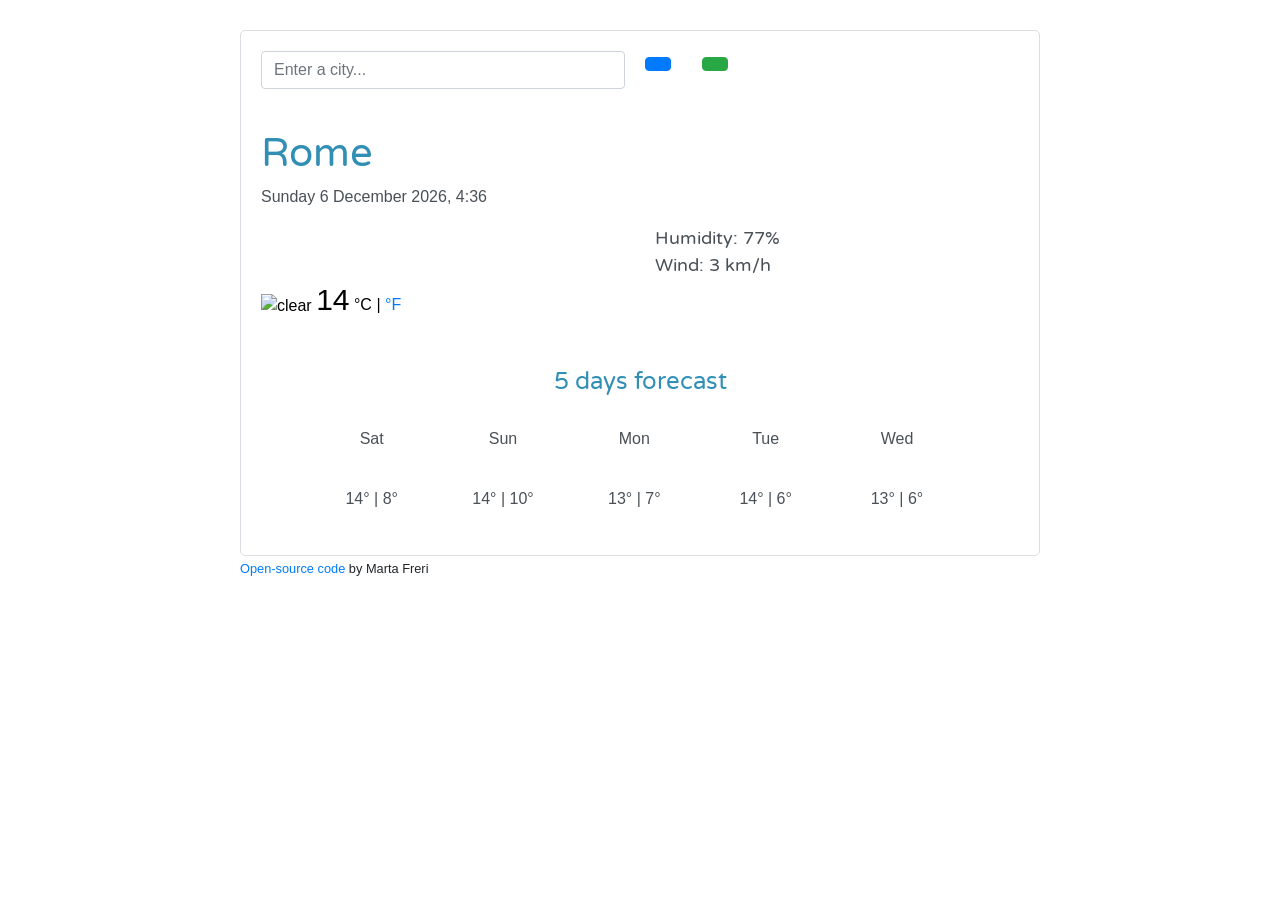
==== index.html @ 12724271 "Implemented html" ====
<!DOCTYPE html>
<html lang="en">
<head>
    <meta charset="UTF-8">
    <meta name="viewport" content="width=device-width, initial-scale=1.0">
    <title>Project</title>
    <link rel="stylesheet" href="https://cdn.jsdelivr.net/npm/bootstrap@4.5.3/dist/css/bootstrap.min.css"
      integrity="sha384-TX8t27EcRE3e/ihU7zmQxVncDAy5uIKz4rEkgIXeMed4M0jlfIDPvg6uqKI2xXr2" crossorigin="anonymous">
    <link rel="stylesheet" href="src/styles.css">
    <link rel="preconnect" href="https://fonts.gstatic.com">
    <link href="https://fonts.googleapis.com/css2?family=Varela+Round&display=swap" rel="stylesheet">
    <script src="https://cdn.jsdelivr.net/npm/axios/dist/axios.min.js"></script>
    <script src="https://kit.fontawesome.com/4b3d3731a6.js" crossorigin="anonymous"></script>
</head>
<body>
  <div class="container">
   <div class="weather-app-wrapper">
     <div class="weather-app">
     <div class="row">
      <div class="col-6"> 
    <form class="search-form" id="search-form">
      <input type="text" placeholder="Enter a city...           " autocomplete="off" class="form-control" id="city-input">
    </form>
     </div>
    <div class="col-3">
      <form>
      <button id="research" type="button" class="btn btn-primary"><i class="fas fa-search"></i></button>
    </form>
  </div>
  <div class="col-3">
    <form>
      <button id="current" type="button" class="btn btn-success"><i class="fas fa-map-marker-alt"></i></button>
    </form>
  </div>
  </div>
    
    <h1 id="city"> Rome
</h1>
<p id="today"> <em></em></p>
<div class="row">
  <div class="col-6">
<h3 id="description"></h3>
  <br>
<div class="float-left">
<p> <img src="" alt="clear" id="icon"> <span id="currentTemp"> 14</span> <a href="#" id="celsius">°C </a>| <a href="#"
    id="fahrenheit">°F </a> </p></div>

</div>
<div class="col-6">
  <ul>
    <li>Humidity: <span id="humidity">77</span>%</li>
    <li>Wind: <span id="wind">3</span> km/h</li>
  </ul>

 </div>
</div>
<h4> 5 days forecast</h4>
<div class="forecast">
  <div class="row">
    <div class="col-2">
      Sat 
  <br>
      <i class="fas fa-cloud-sun"></i>
      <br>
      14° | 8°
    </div>
    <div class="col-2">
      Sun 
      <br>
      <i class="fas fa-cloud-sun"></i>
      <br>
      14° | 10°
    </div>
    <div class="col-2">
      Mon 
      <br>
      <i class="fas fa-cloud-showers-heavy"></i>
      <br>
      13° | 7°
    </div>
    <div class="col-2">
      Tue 
      <br> 
      <i class="fas fa-cloud-sun"></i>
      <br>
      14° | 6°
    </div>
    <div class="col-2">
        Wed 
        <br>
        <i class="fas fa-cloud-sun"></i>
        <br>
        13° | 6°
    </div>
    </div>
  <br>
  </div>
</div>
<small class="repository"><a href="https://github.com/martafreri2018/my-weather-app" target="_blank">Open-source
    code</a> by Marta Freri</small>
</div>
</div>

</div>
</div>

<script src="src/index.js"></script>

</body>

</html>
---- src/styles.css ----
body {
  margin: 30px;
}

h1 {
  margin-top: 40px;
  font-family: "Varela Round", sans-serif;
  color: #318fb5;
}

h2 {
  font-family: "Varela Round", sans-serif;
}

h2,
h3 {
  font-size: 20px;
  color: #495057;
}
h3 {
  font-family: "Varela Round", sans-serif;
  padding: 10px;
  margin-left: -10px;
}

h3 i {
  color: grey;

  position: relative;
  left: 30px;
}

h4 {
  margin: 30px auto;
  text-align: center;
  font-family: "Varela Round", sans-serif;
  color: #318fb5;
}

p {
  color: black;
}

p i {
  color: grey;
  opacity: 0.5;
  font-size: 50px;
}

button {
  display: block;
  position: relative;
}

small {
  text-align: center;
}

ul {
  margin: 0 0 10px;
  padding: 0;
}

li {
  list-style: none;
  font-size: 18px;
  color: #495057;
  font-family: "Varela Round", sans-serif;
}

.container {
  display: block;
}

.btn-primary {
  left: -10px;
}
.btn-success {
  right: 150px;
}

.currentTemp {
  font-family: "Varela Round", sans-serif;
  font-size: 1.75rem;
}

.precipitation-card {
  display: block;
  position: relative;
  top: -100px;
  left: 100px;
  margin: 0 auto;
}

.card-body {
  font-family: "Varela Round", sans-serif;
  color: #495057;
}

.col-2 i {
  font-size: x-large;
  text-align: center;
  color: #495057;
}

.today {
  font-family: "Varela Round", sans-serif;
}

.forecast {
  position: relative;
  text-align: center;
  color: #495057;
  left: 60px;
}

#currentTemp {
  font-size: 30px;
}

#celsius {
  text-decoration: none;
  color: black;
}
:hover #celsius {
  cursor: default;
}
.weather-app-wrapper {
  max-width: 800px;
  margin: 30px auto;
  display: block;
}

.weather-app {
  padding: 20px;
  border: 1px solid #dadde1;
  border-radius: 5px;
  display: block;
}

.repository {
  text-align: left;
}

#today {
  color: #495057;
}
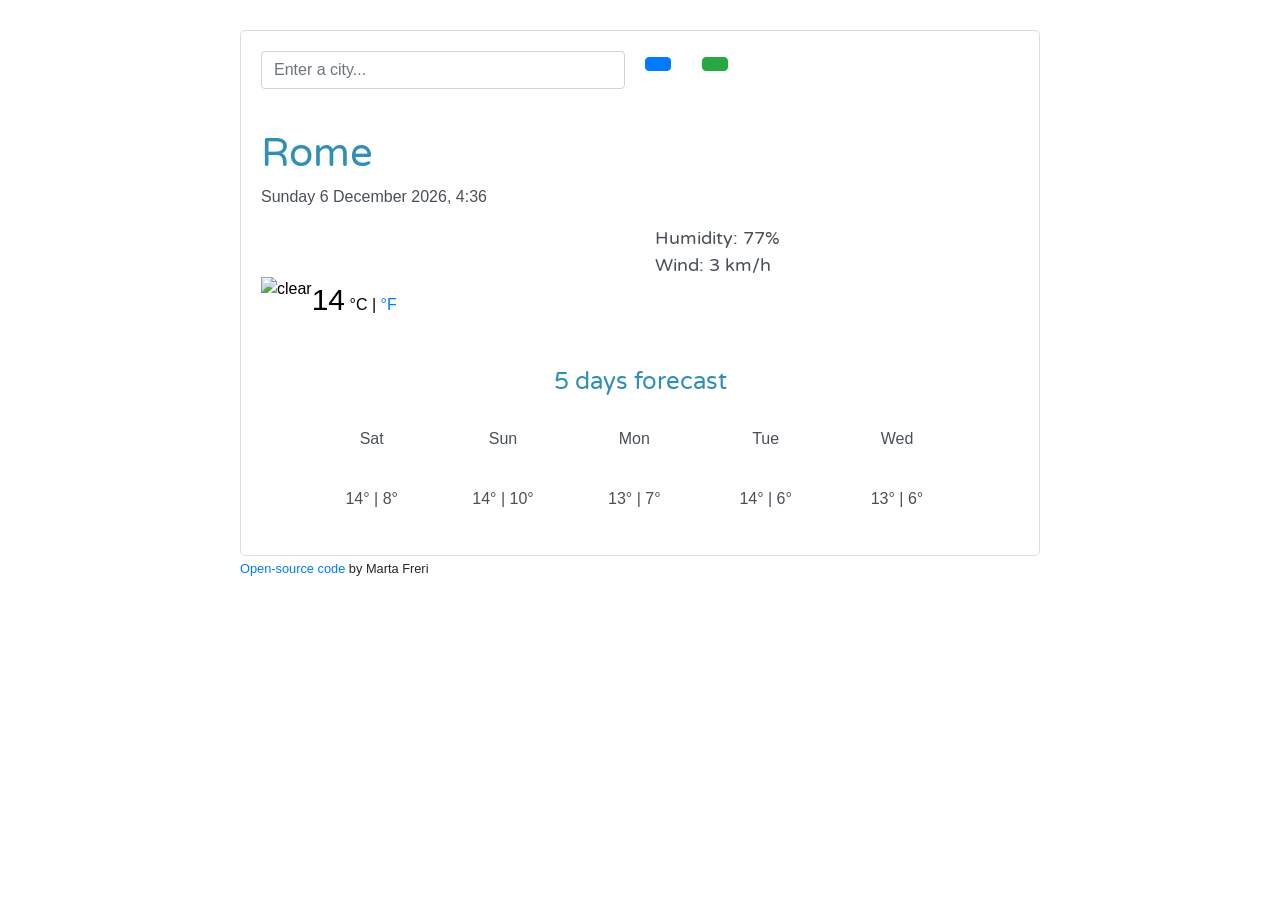
==== commit 82d28e0d: "Update index.html" ====
--- a/index.html
+++ b/index.html
@@ -42,14 +42,14 @@
 <h3 id="description"></h3>
   <br>
 <div class="float-left">
-<p> <img src="" alt="clear" id="icon"> <span id="currentTemp"> 14</span> <a href="#" id="celsius">°C </a>| <a href="#"
+<p> <img src="" alt="clear" id="icon" class="float-left"> <span id="currentTemp"> 14</span> <a href="#" id="celsius">°C </a>| <a href="#"
     id="fahrenheit">°F </a> </p></div>
 
 </div>
 <div class="col-6">
   <ul>
-    <li>Humidity: <span id="humidity">77</span>%</li>
-    <li>Wind: <span id="wind">3</span> km/h</li>
+    <li>Humidity: <span id="humidity">77</span>%   <i class="fas fa-hand-holding-water"></i></li>
+    <li>Wind: <span id="wind">3</span> km/h   <i class="fas fa-wind"></i></li>
   </ul>
 
  </div>
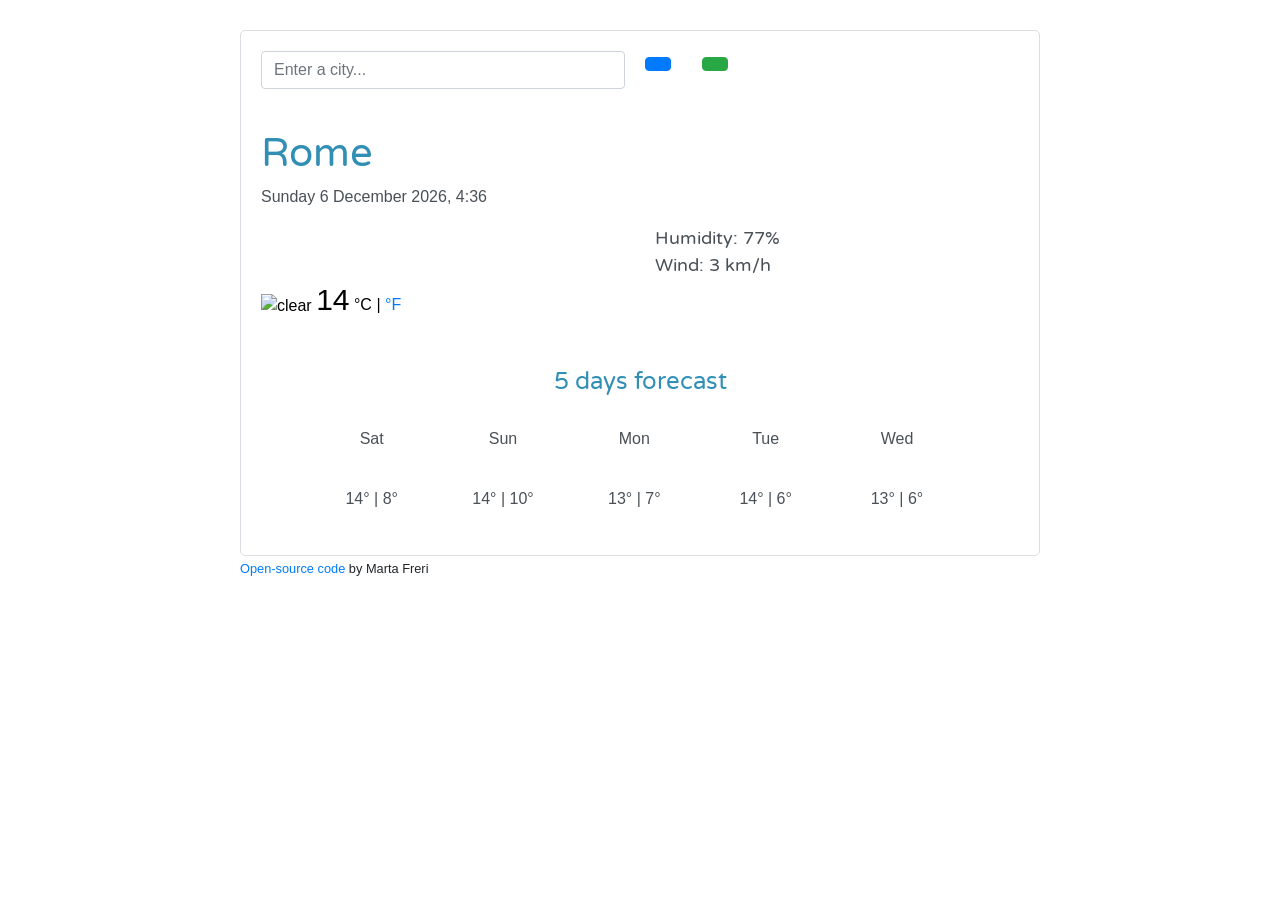
==== commit dbbd60c3: "Update index.html" ====
--- a/index.html
+++ b/index.html
@@ -42,7 +42,7 @@
 <h3 id="description"></h3>
   <br>
 <div class="float-left">
-<p> <img src="" alt="clear" id="icon" class="float-left"> <span id="currentTemp"> 14</span> <a href="#" id="celsius">°C </a>| <a href="#"
+<p> <img src="" alt="clear" id="icon"> <span id="currentTemp"> 14</span> <a href="#" id="celsius">°C </a>| <a href="#"
     id="fahrenheit">°F </a> </p></div>
 
 </div>
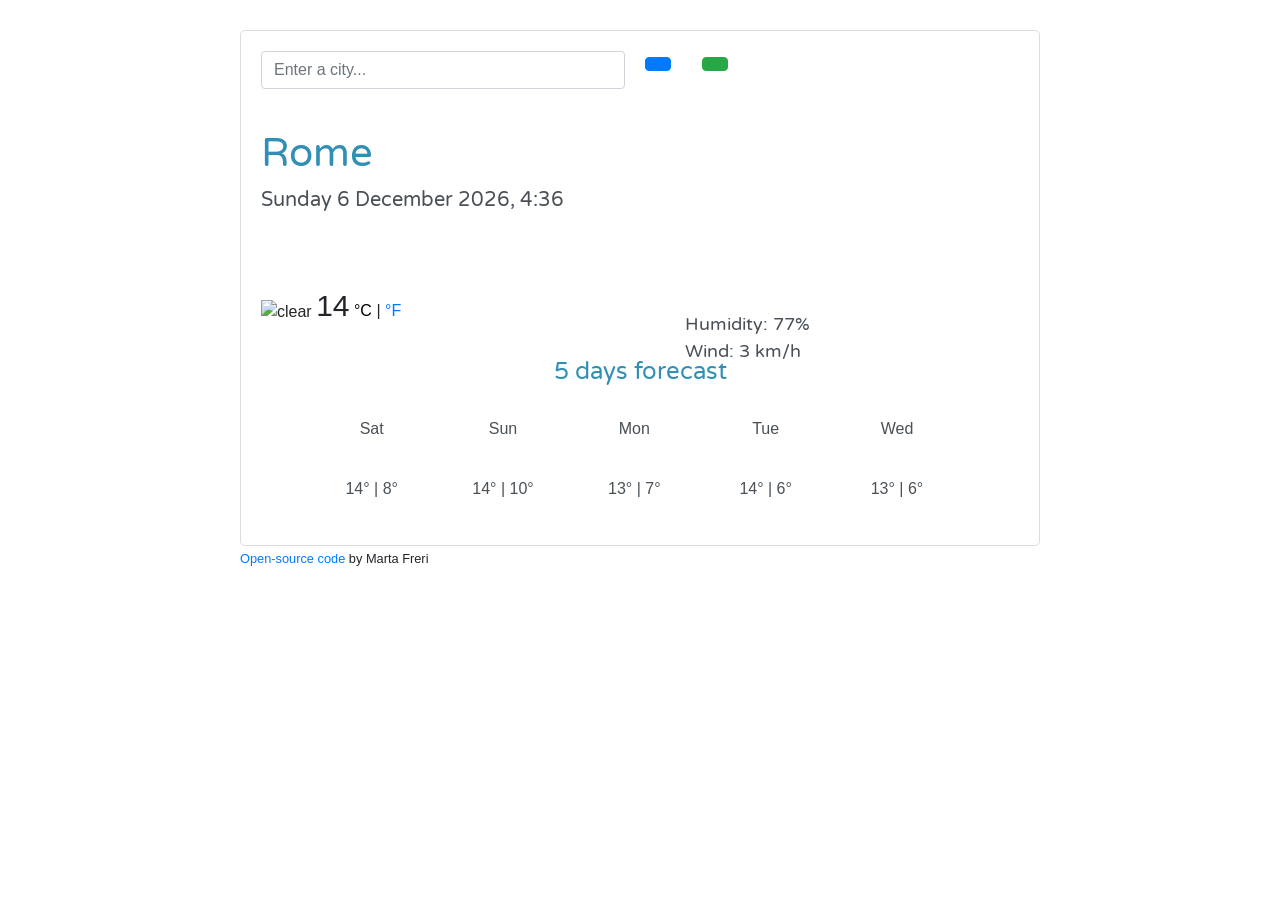
==== commit 817d32fa: "Fixing fahrenheit/celsius function" ====
--- a/index.html
+++ b/index.html
@@ -42,8 +42,8 @@
 <h3 id="description"></h3>
   <br>
 <div class="float-left">
-<p> <img src="" alt="clear" id="icon"> <span id="currentTemp"> 14</span> <a href="#" id="celsius">°C </a>| <a href="#"
-    id="fahrenheit">°F </a> </p></div>
+<strong id="temperature"> </strong> <img src="" alt="clear" id="icon"> <span id="currentTemp"> 14</span> <a href="#" id="celsius" class="active">°C </a>| <a href="#"
+    id="fahrenheit">°F </a> </div>
 
 </div>
 <div class="col-6">
--- a/src/styles.css
+++ b/src/styles.css
@@ -23,13 +23,6 @@
   margin-left: -10px;
 }
 
-h3 i {
-  color: grey;
-
-  position: relative;
-  left: 30px;
-}
-
 h4 {
   margin: 30px auto;
   text-align: center;
@@ -39,12 +32,8 @@
 
 p {
   color: black;
-}
-
-p i {
-  color: grey;
-  opacity: 0.5;
-  font-size: 50px;
+  font-size: 20px;
+  font-family: "Varela Round", sans-serif;
 }
 
 button {
@@ -59,6 +48,9 @@
 ul {
   margin: 0 0 10px;
   padding: 0;
+  position: relative;
+  top: 80px;
+  right: -30px;
 }
 
 li {
@@ -77,19 +69,6 @@
 }
 .btn-success {
   right: 150px;
-}
-
-.currentTemp {
-  font-family: "Varela Round", sans-serif;
-  font-size: 1.75rem;
-}
-
-.precipitation-card {
-  display: block;
-  position: relative;
-  top: -100px;
-  left: 100px;
-  margin: 0 auto;
 }
 
 .card-body {
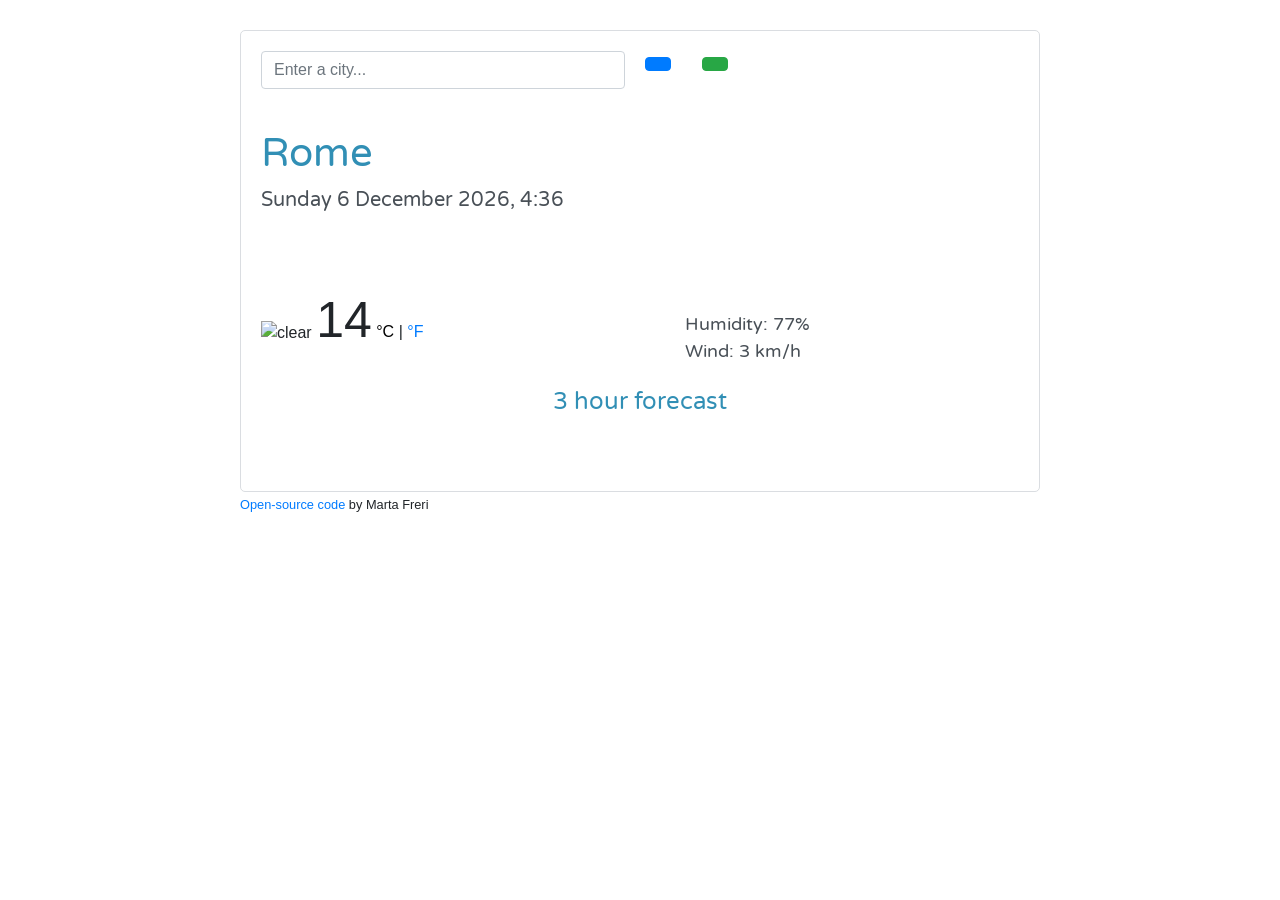
==== commit 2be37e1a: "Implemented 3 hour forecast" ====
--- a/index.html
+++ b/index.html
@@ -41,8 +41,8 @@
   <div class="col-6">
 <h3 id="description"></h3>
   <br>
-<div class="float-left">
-<strong id="temperature"> </strong> <img src="" alt="clear" id="icon"> <span id="currentTemp"> 14</span> <a href="#" id="celsius" class="active">°C </a>| <a href="#"
+<div class="float-left" class="current-weather">
+<strongs> </strong> <img src="" alt="clear" id="icon"> <span id="currentTemp"> 14</span> <a href="#" id="celsius" class="active">°C </a>| <a href="#"
     id="fahrenheit">°F </a> </div>
 
 </div>
@@ -54,48 +54,12 @@
 
  </div>
 </div>
-<h4> 5 days forecast</h4>
-<div class="forecast">
-  <div class="row">
-    <div class="col-2">
-      Sat 
-  <br>
-      <i class="fas fa-cloud-sun"></i>
-      <br>
-      14° | 8°
-    </div>
-    <div class="col-2">
-      Sun 
-      <br>
-      <i class="fas fa-cloud-sun"></i>
-      <br>
-      14° | 10°
-    </div>
-    <div class="col-2">
-      Mon 
-      <br>
-      <i class="fas fa-cloud-showers-heavy"></i>
-      <br>
-      13° | 7°
-    </div>
-    <div class="col-2">
-      Tue 
-      <br> 
-      <i class="fas fa-cloud-sun"></i>
-      <br>
-      14° | 6°
-    </div>
-    <div class="col-2">
-        Wed 
-        <br>
-        <i class="fas fa-cloud-sun"></i>
-        <br>
-        13° | 6°
-    </div>
-    </div>
+<h4> 3 hour forecast</h4>
+  <div class="row weather-forecast" id="forecast">
+  
+  </div>
   <br>
   </div>
-</div>
 <small class="repository"><a href="https://github.com/martafreri2018/my-weather-app" target="_blank">Open-source
     code</a> by Marta Freri</small>
 </div>
--- a/src/styles.css
+++ b/src/styles.css
@@ -1,5 +1,7 @@
 body {
   margin: 30px;
+  background-image: url
+    ("https://www.pexels.com/it-it/foto/luce-cielo-nuvole-meteo-844297/");
 }
 
 h1 {
@@ -94,16 +96,9 @@
 }
 
 #currentTemp {
-  font-size: 30px;
+  font-size: 50px;
 }
 
-#celsius {
-  text-decoration: none;
-  color: black;
-}
-:hover #celsius {
-  cursor: default;
-}
 .weather-app-wrapper {
   max-width: 800px;
   margin: 30px auto;
@@ -117,6 +112,16 @@
   display: block;
 }
 
+.float-left .active {
+  color: black;
+  cursor: default;
+  text-decoration: none;
+}
+
+.float-left .active :hover {
+  text-decoration: none;
+}
+
 .repository {
   text-align: left;
 }
@@ -124,3 +129,13 @@
 #today {
   color: #495057;
 }
+
+#forecast {
+  font-family: "Varela Round", sans-serif;
+  color: #495057;
+}
+
+#forecast img {
+  position: relative;
+  left: -20px;
+}
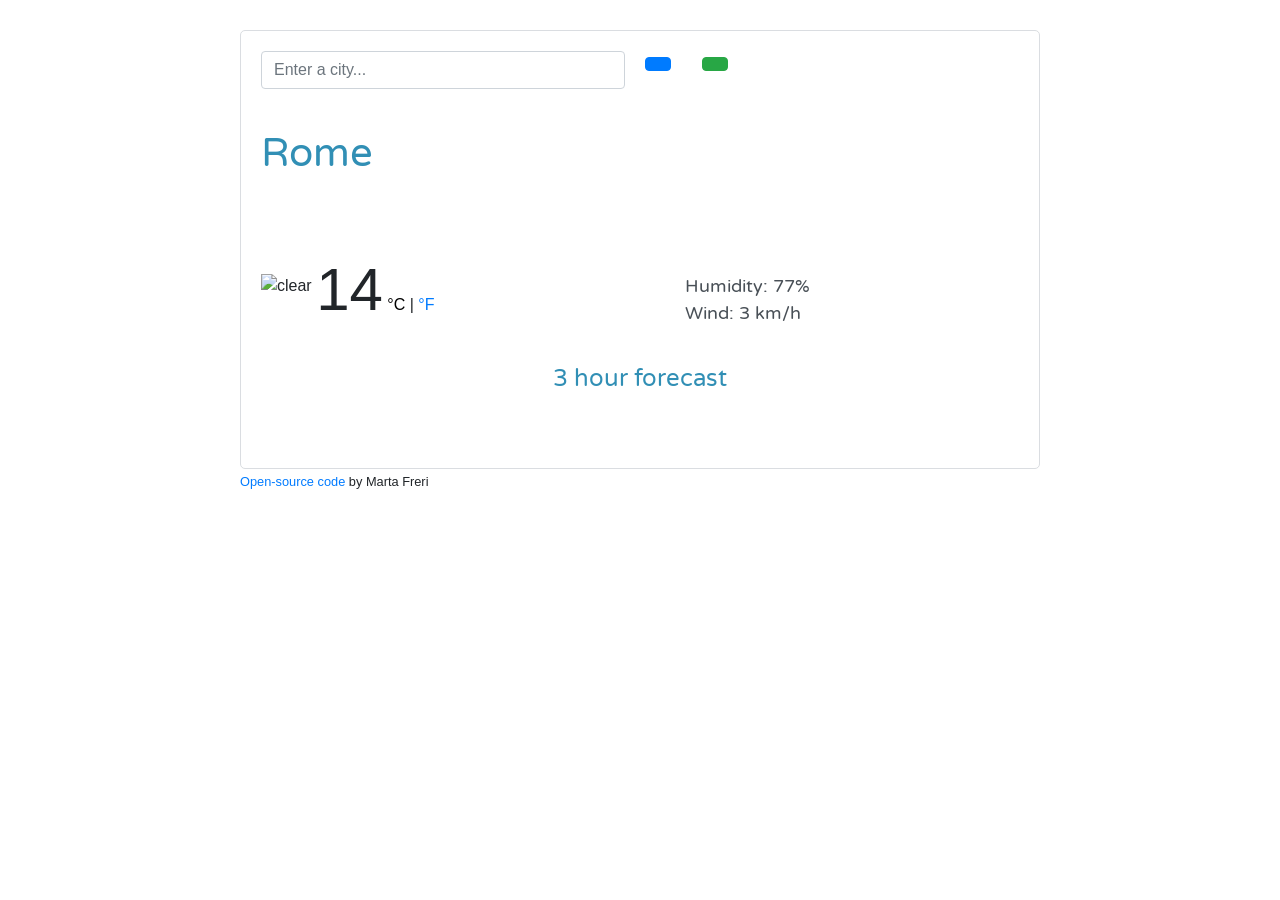
==== commit c2856efa: "Fixed timestamp 3 hour forecast" ====
--- a/index.html
+++ b/index.html
@@ -42,7 +42,7 @@
 <h3 id="description"></h3>
   <br>
 <div class="float-left" class="current-weather">
-<strongs> </strong> <img src="" alt="clear" id="icon"> <span id="currentTemp"> 14</span> <a href="#" id="celsius" class="active">°C </a>| <a href="#"
+<strong> </strong> <img src="" alt="clear" id="icon"> <span id="currentTemp"> 14</span> <a href="#" id="celsius" class="active">°C </a>| <a href="#"
     id="fahrenheit">°F </a> </div>
 
 </div>
--- a/src/styles.css
+++ b/src/styles.css
@@ -96,7 +96,7 @@
 }
 
 #currentTemp {
-  font-size: 50px;
+  font-size: 60px;
 }
 
 .weather-app-wrapper {
@@ -139,3 +139,8 @@
   position: relative;
   left: -20px;
 }
+
+#icon {
+  position: relative;
+  top: -20px;
+}
